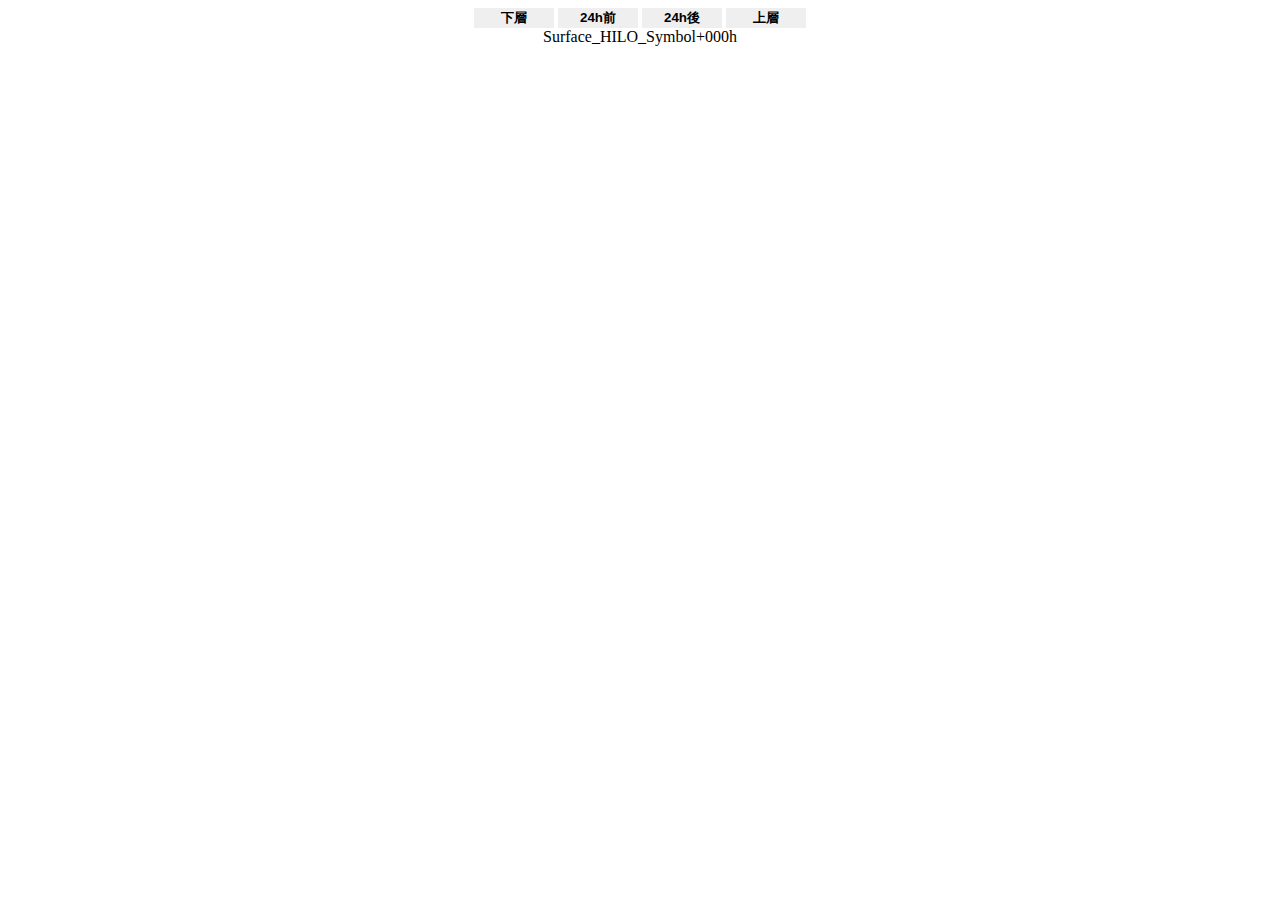
==== pub/chart.html @ 2c7af1c5 "2020/05/05 AWS" ====
<!doctype html>
<html lang="ja">
<head>
<meta charset="utf-8">

<title>GFS Chart</title>

<script>
////////// SCRIPT BEGIN //////////
const TODAY = new Date();
const VERSION = TODAY.getFullYear() +"."+ (TODAY.getMonth()+1) +"."+ TODAY.getDate();
const BASE = "./chart";
const CHART = ["Surface_HILO_Symbol","850hPa_Temperature_Advection","700hPa_RELH_Winds","500hPa_HGHT_Winds","300hPa_HGHT_Winds"];
const DELTA = 3;
const CYCLE = 24*7;
var alt = 0;
var seq = 0;
function _lift(h) {
  alt = (alt + h + CHART.length) % CHART.length;
  url = BASE +"/"+ CHART[alt]  +"_"+ ('000'+seq).slice(-3) + ".png";
  txt = CHART[alt] +"+"+ ('000'+seq).slice(-3) + "h";
  document.getElementById("chart").src = url +"?v="+VERSION;
  document.getElementById("name").innerHTML = txt;
  return false;
};
function _next(h) {
  seq = (seq + DELTA*h + CYCLE) % CYCLE;
  url = BASE +"/"+ CHART[alt]  +"_"+ ('000'+seq).slice(-3) + ".png";
  txt = CHART[alt] +"+"+ ('000'+seq).slice(-3) + "h";
  document.getElementById("chart").src = url +"?v="+VERSION;
  document.getElementById("name").innerHTML = txt;
  return false;
};
////////// SCRIPT END //////////
</script>

<style type="text/css">
main { text-align: center; }
button { border-style: none; font-weight: bold; width: 80px; }
div.text1 { position: relative; z-index: 1; }
div.plot { position: relative; z-index: -1; margin-top:-10%; }
div.text2 { position: relative; z-index: 1; margin-top:-15%; }
</style>

</head>
<body>
<main>

<div class="text1">
<button onclick="_lift(-1);">下層</button>
<button onclick="_next(-8);">24h前</button>
<button onclick="_next(8);">24h後</button>
<button onclick="_lift(1);">上層</button>
<div id="name">Surface_HILO_Symbol+000h</div>
</div>

<div class="plot">
<img id="chart" src="./chart/Surface_HILO_Symbol_000.png" width="100%" height="auto">
</div>

<div class="text2">
<button onclick="_lift(-1);">下層</button>
<button onclick="_next(-1);">3h前</button>
<button onclick="_next(1);">3h後</button>
<button onclick="_lift(1);">上層</button>
</div>

</main>
</body>
</html>
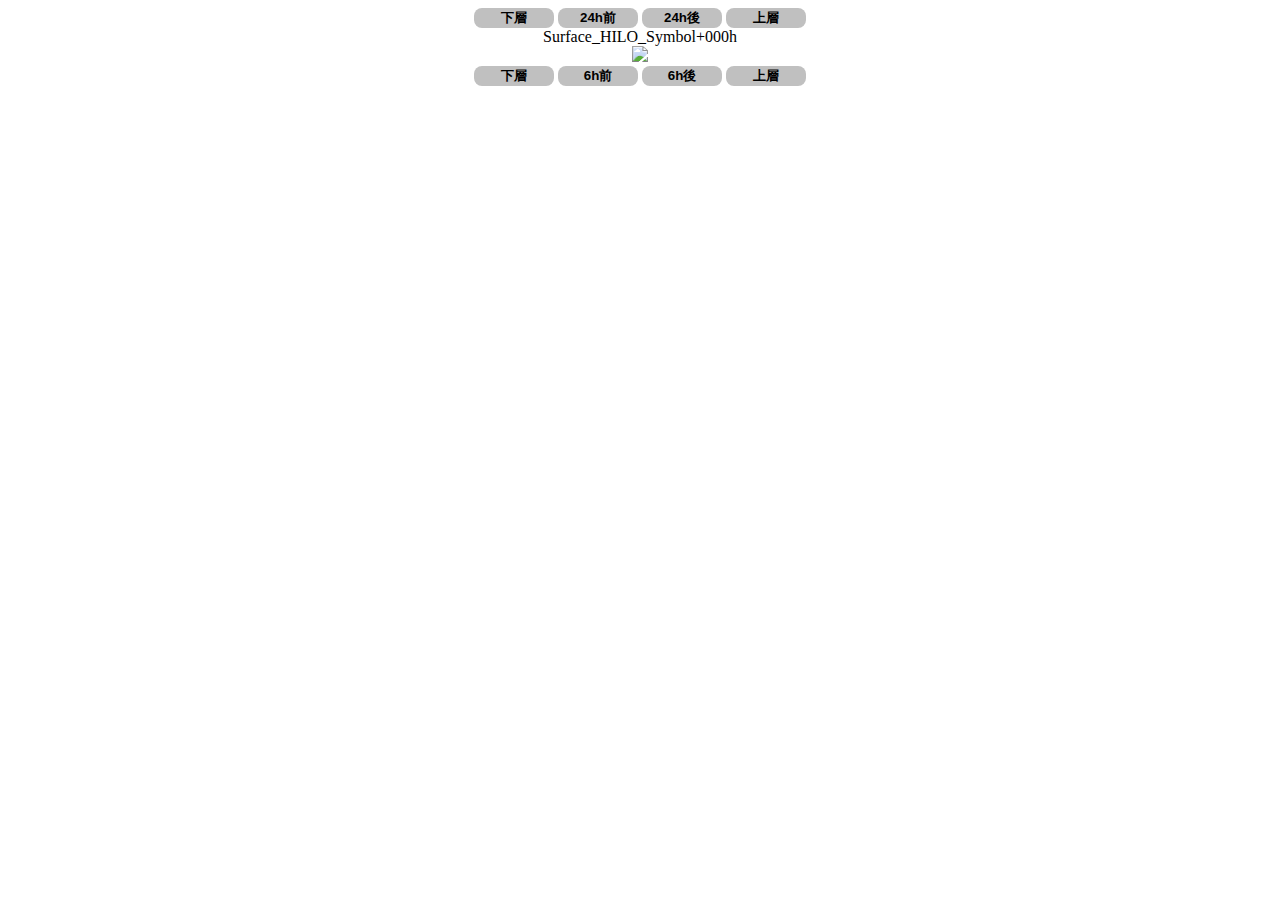
==== commit 01ccf7ba: "change chart step 3h to 6h, and add japanece plot title" ====
--- a/pub/chart.html
+++ b/pub/chart.html
@@ -5,13 +5,14 @@
 
 <title>GFS Chart</title>
 
+<link rel="stylesheet" type="text/css" href="./common.css">
+
 <script>
 ////////// SCRIPT BEGIN //////////
 const TODAY = new Date();
 const VERSION = TODAY.getFullYear() +"."+ (TODAY.getMonth()+1) +"."+ TODAY.getDate();
 const BASE = "./chart";
 const CHART = ["Surface_HILO_Symbol","850hPa_Temperature_Advection","700hPa_RELH_Winds","500hPa_HGHT_Winds","300hPa_HGHT_Winds"];
-const DELTA = 3;
 const CYCLE = 24*7;
 var alt = 0;
 var seq = 0;
@@ -24,7 +25,7 @@
   return false;
 };
 function _next(h) {
-  seq = (seq + DELTA*h + CYCLE) % CYCLE;
+  seq = (seq + h + CYCLE) % CYCLE;
   url = BASE +"/"+ CHART[alt]  +"_"+ ('000'+seq).slice(-3) + ".png";
   txt = CHART[alt] +"+"+ ('000'+seq).slice(-3) + "h";
   document.getElementById("chart").src = url +"?v="+VERSION;
@@ -34,22 +35,14 @@
 ////////// SCRIPT END //////////
 </script>
 
-<style type="text/css">
-main { text-align: center; }
-button { border-style: none; font-weight: bold; width: 80px; }
-div.text1 { position: relative; z-index: 1; }
-div.plot { position: relative; z-index: -1; margin-top:-10%; }
-div.text2 { position: relative; z-index: 1; margin-top:-15%; }
-</style>
 
 </head>
 <body>
-<main>
 
 <div class="text1">
 <button onclick="_lift(-1);">下層</button>
-<button onclick="_next(-8);">24h前</button>
-<button onclick="_next(8);">24h後</button>
+<button onclick="_next(-24);">24h前</button>
+<button onclick="_next(24);">24h後</button>
 <button onclick="_lift(1);">上層</button>
 <div id="name">Surface_HILO_Symbol+000h</div>
 </div>
@@ -60,12 +53,11 @@
 
 <div class="text2">
 <button onclick="_lift(-1);">下層</button>
-<button onclick="_next(-1);">3h前</button>
-<button onclick="_next(1);">3h後</button>
+<button onclick="_next(-6);">6h前</button>
+<button onclick="_next(6);">6h後</button>
 <button onclick="_lift(1);">上層</button>
 </div>
 
-</main>
 </body>
 </html>
 
--- a/pub/common.css
+++ b/pub/common.css
@@ -0,0 +1,48 @@
+/***** index.html *****/
+body { text-align: center; }
+button { border-style: none; font-weight: bold; width: 80px; border-radius: 8px; background-color: silver; }
+
+.tabBody iframe {
+  position: relative;
+  border: 0;
+  margin: 0;
+  padding: 0;
+/*
+  width: 100%;
+  height: 800px; */
+}
+
+
+/***** readme.html *****/
+body#readme { text-align: left; }
+body#readme h1 { border-bottom: solid 4px silver; }
+
+
+/***** chart.html *****/
+div.text1 { position: relative; z-index: 1; }
+div.plot { position: relative; z-index: -1; margin-top: 0%; }
+div.text2 { position: relative; z-index: 1; margin-top: 0%; }
+
+
+/***** table.html *****/
+img#tenki { width: 24px; height: 24px; }
+.dataframe a { text-decoration:none; color:blue; }
+.dataframe td { white-space: nowrap; border-bottom: 1px solid gray; }
+.dataframe table { border: 1 }
+/* 行ヘッダの固定 */
+.dataframe thead th {
+  position: -webkit-sticky;
+  position: sticky;
+  top: 0;
+  background-color: silver;
+  z-index: 2;
+}
+/* 列ヘッダの固定 */
+.dataframe tbody th {
+  position: -webkit-sticky;
+  position: sticky;
+  left: 0;
+  background-color: silver;
+  z-index: 1;
+}
+
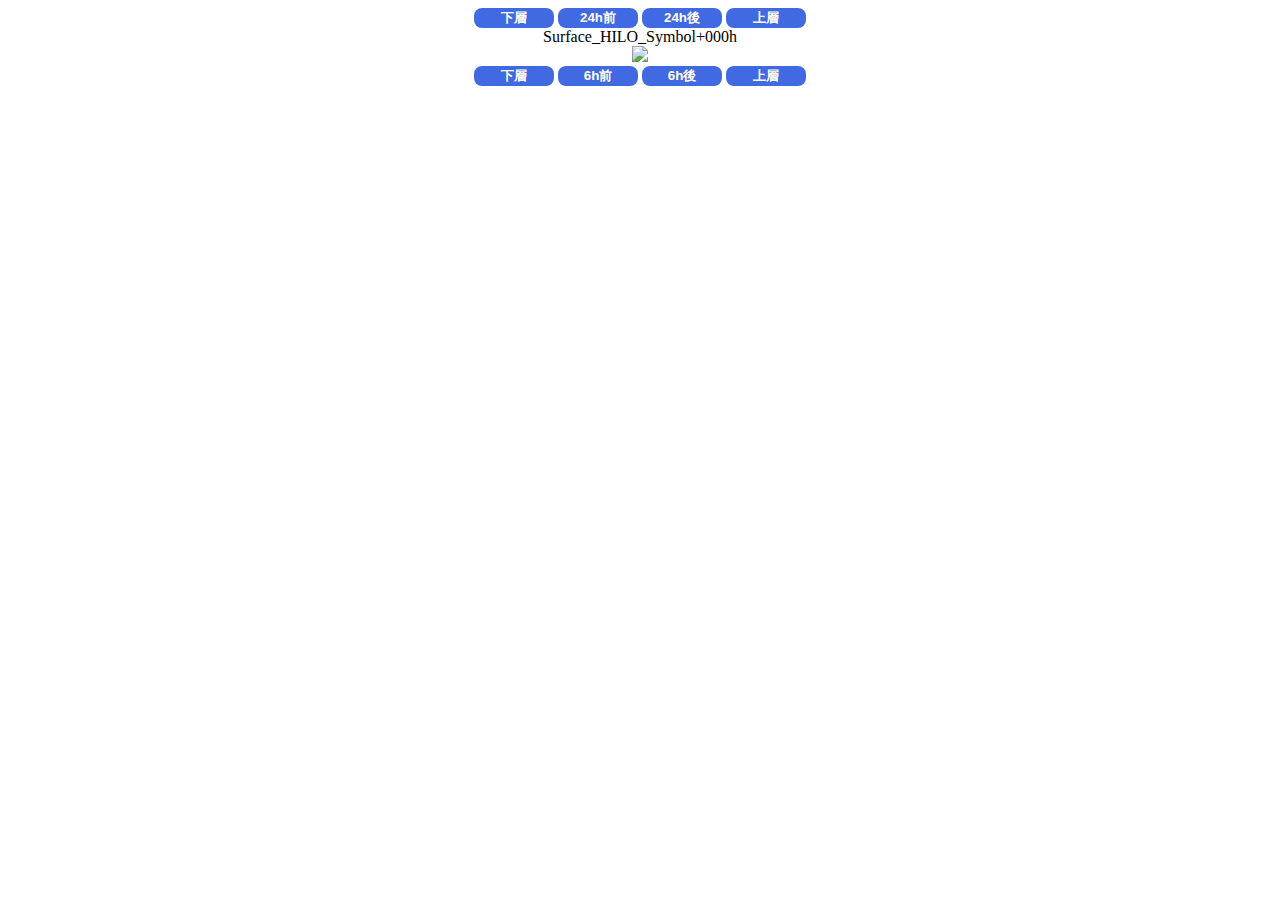
==== commit 77ff5d6e: "change layout and ver string" ====
--- a/pub/chart.html
+++ b/pub/chart.html
@@ -20,7 +20,7 @@
   alt = (alt + h + CHART.length) % CHART.length;
   url = BASE +"/"+ CHART[alt]  +"_"+ ('000'+seq).slice(-3) + ".png";
   txt = CHART[alt] +"+"+ ('000'+seq).slice(-3) + "h";
-  document.getElementById("chart").src = url +"?v="+VERSION;
+  document.getElementById("chart").src = url +"?"+ VERSION;
   document.getElementById("name").innerHTML = txt;
   return false;
 };
@@ -28,7 +28,7 @@
   seq = (seq + h + CYCLE) % CYCLE;
   url = BASE +"/"+ CHART[alt]  +"_"+ ('000'+seq).slice(-3) + ".png";
   txt = CHART[alt] +"+"+ ('000'+seq).slice(-3) + "h";
-  document.getElementById("chart").src = url +"?v="+VERSION;
+  document.getElementById("chart").src = url +"?"+ VERSION;
   document.getElementById("name").innerHTML = txt;
   return false;
 };
@@ -39,23 +39,23 @@
 </head>
 <body>
 
-<div class="text1">
-<button onclick="_lift(-1);">下層</button>
-<button onclick="_next(-24);">24h前</button>
-<button onclick="_next(24);">24h後</button>
-<button onclick="_lift(1);">上層</button>
+<div id="chartHead">
+<button onclick="_lift(-1);" class="chartButton">下層</button>
+<button onclick="_next(-24);" class="chartButton">24h前</button>
+<button onclick="_next(24);" class="chartButton">24h後</button>
+<button onclick="_lift(1);" class="chartButton">上層</button>
 <div id="name">Surface_HILO_Symbol+000h</div>
 </div>
 
-<div class="plot">
-<img id="chart" src="./chart/Surface_HILO_Symbol_000.png" width="100%" height="auto">
+<div id="chartBody">
+<img id="chart" src="./chart/Surface_HILO_Symbol_000.png" width="100%" height="auto" />
 </div>
 
-<div class="text2">
-<button onclick="_lift(-1);">下層</button>
-<button onclick="_next(-6);">6h前</button>
-<button onclick="_next(6);">6h後</button>
-<button onclick="_lift(1);">上層</button>
+<div id="chartFoot">
+<button onclick="_lift(-1);" class="chartButton">下層</button>
+<button onclick="_next(-6);" class="chartButton">6h前</button>
+<button onclick="_next(6);" class="chartButton">6h後</button>
+<button onclick="_lift(1);" class="chartButton">上層</button>
 </div>
 
 </body>
--- a/pub/common.css
+++ b/pub/common.css
@@ -1,48 +1,66 @@
-/***** index.html *****/
-body { text-align: center; }
-button { border-style: none; font-weight: bold; width: 80px; border-radius: 8px; background-color: silver; }
-
-.tabBody iframe {
-  position: relative;
-  border: 0;
-  margin: 0;
-  padding: 0;
-/*
-  width: 100%;
-  height: 800px; */
+/***** common vars *****/
+:root {
+ --text-bg: white;
+ --text-fg: black;
+ --button-bg: royalBlue;
+ --button-fg: ivory;
+ --link-fg: blue;
+ --line-fg: silver;
+}
+@media (prefers-color-scheme: dark) {
+ :root {
+  --text-bg: gray;
+  --text-fg: ivory;
+  --button-bg: dimGray;
+  --button-fg: ivory;
+  --link-fg: paleTurquoise;
+  --line-fg: silver;
+ }
 }
 
 
+/***** index.html *****/
+body { text-align:center; height:100%; background:var(--text-bg); color:var(--text-fg); }
+button {
+ border-style:none; font-weight:bold; width:100px; border-radius:8px;
+ background-color:var(--button-bg); color:var(--button-fg);
+}
+hr { color:var(--button-bg); }
+.tabBody iframe { width:100%; border:0; }
+
+
 /***** readme.html *****/
-body#readme { text-align: left; }
-body#readme h1 { border-bottom: solid 4px silver; }
+body#readme { text-align:left; }
+body#readme h1 { border-bottom: solid 4px var(--button-bg); }
 
 
 /***** chart.html *****/
-div.text1 { position: relative; z-index: 1; }
-div.plot { position: relative; z-index: -1; margin-top: 0%; }
-div.text2 { position: relative; z-index: 1; margin-top: 0%; }
+div#chartHead { position:relative; z-index: 1; }
+div#chartBody { position:relative; z-index: -1; margin-top: 0%; }
+div#chartFoot { position:relative; z-index: 1; margin-top: 0%; }
+.chartButton { width:80px; }
 
 
 /***** table.html *****/
 img#tenki { width: 24px; height: 24px; }
-.dataframe a { text-decoration:none; color:blue; }
-.dataframe td { white-space: nowrap; border-bottom: 1px solid gray; }
+.dataframe a { text-decoration:none; color:var(--link-fg); }
+.dataframe td { white-space: nowrap; border-bottom: 1px solid var(--line-fg); }
 .dataframe table { border: 1 }
 /* 行ヘッダの固定 */
 .dataframe thead th {
+  text-align: center; 
   position: -webkit-sticky;
   position: sticky;
   top: 0;
-  background-color: silver;
   z-index: 2;
+  background-color: var(--button-bg); color: var(--button-fg);
 }
 /* 列ヘッダの固定 */
 .dataframe tbody th {
   position: -webkit-sticky;
   position: sticky;
   left: 0;
-  background-color: silver;
   z-index: 1;
+  background-color: var(--button-bg); color: var(--button-fg);
 }
 
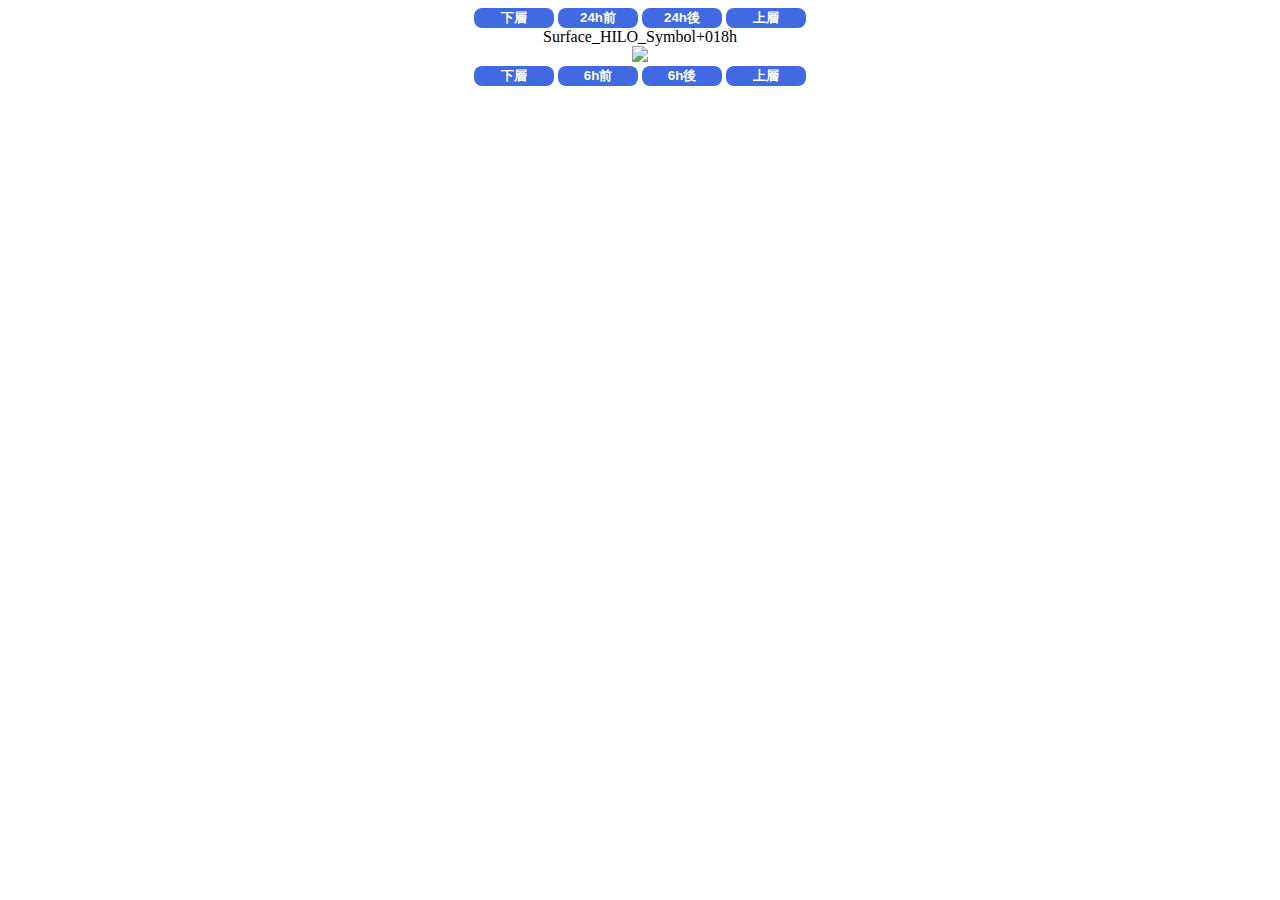
==== commit fcc0b963: "add now chart and fix gfs_axis" ====
--- a/pub/chart.html
+++ b/pub/chart.html
@@ -9,13 +9,15 @@
 
 <script>
 ////////// SCRIPT BEGIN //////////
-const TODAY = new Date();
-const VERSION = TODAY.getFullYear() +"."+ (TODAY.getMonth()+1) +"."+ TODAY.getDate();
+const NOW = new Date();
+const INZ = new Date(NOW.getFullYear(),NOW.getMonth(),NOW.getDate()-1,21);
+const SEQ = Math.round((NOW - INZ)/1000/3600/6)*6;
+const VERSION = NOW.getFullYear() +"."+ (NOW.getMonth()+1) +"."+ NOW.getDate();
 const BASE = "./chart";
 const CHART = ["Surface_HILO_Symbol","850hPa_Temperature_Advection","700hPa_RELH_Winds","500hPa_HGHT_Winds","300hPa_HGHT_Winds"];
 const CYCLE = 24*7;
 var alt = 0;
-var seq = 0;
+var seq = SEQ;
 function _lift(h) {
   alt = (alt + h + CHART.length) % CHART.length;
   url = BASE +"/"+ CHART[alt]  +"_"+ ('000'+seq).slice(-3) + ".png";
@@ -37,7 +39,7 @@
 
 
 </head>
-<body>
+<body onload="_next(0);">
 
 <div id="chartHead">
 <button onclick="_lift(-1);" class="chartButton">下層</button>
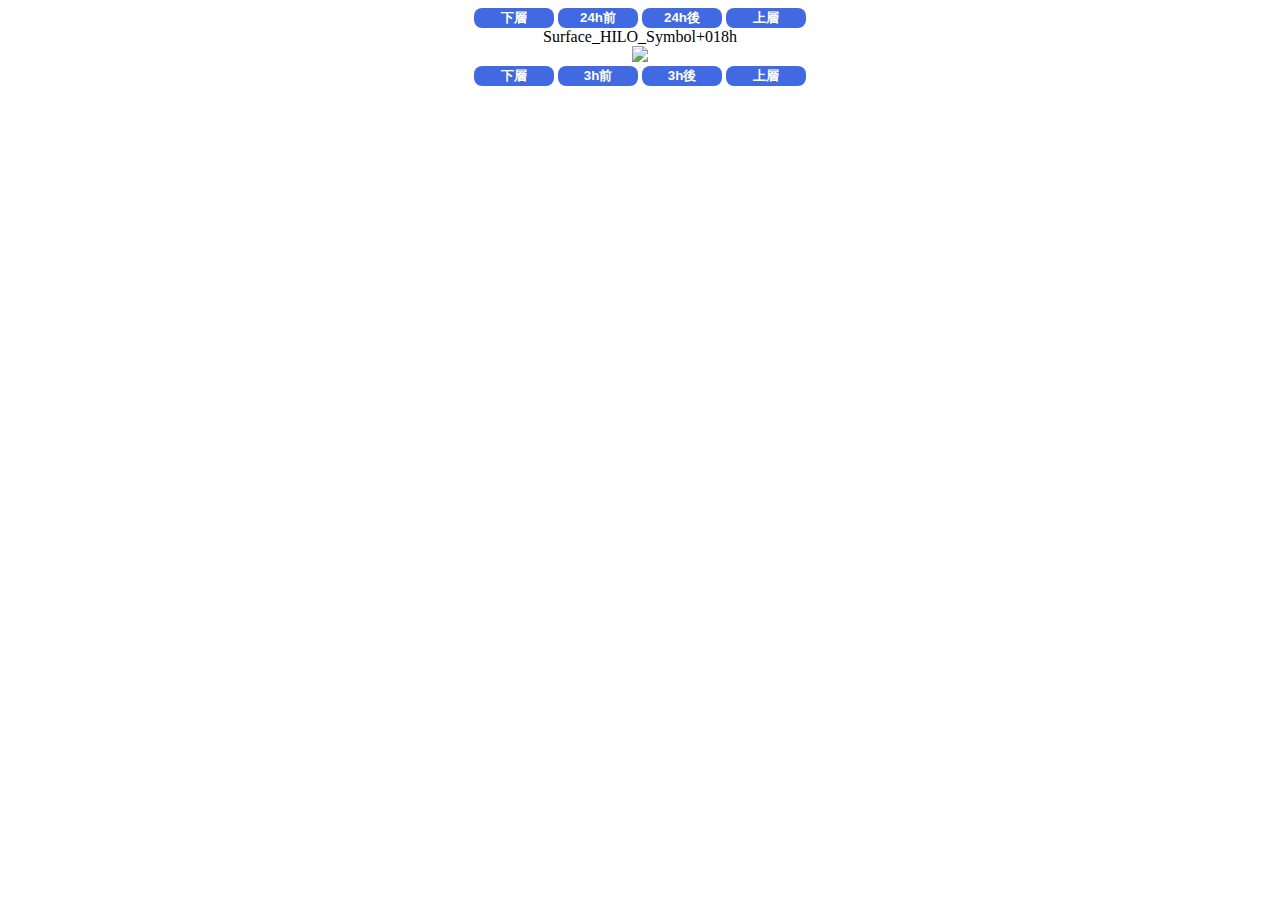
==== commit a21d6df6: "change chart step from 6h to 3h" ====
--- a/pub/chart.html
+++ b/pub/chart.html
@@ -11,7 +11,7 @@
 ////////// SCRIPT BEGIN //////////
 const NOW = new Date();
 const INZ = new Date(NOW.getFullYear(),NOW.getMonth(),NOW.getDate()-1,21);
-const SEQ = Math.round((NOW - INZ)/1000/3600/6)*6;
+const SEQ = Math.round((NOW - INZ)/1000/3600/3)*3;
 const VERSION = NOW.getFullYear() +"."+ (NOW.getMonth()+1) +"."+ NOW.getDate();
 const BASE = "./chart";
 const CHART = ["Surface_HILO_Symbol","850hPa_Temperature_Advection","700hPa_RELH_Winds","500hPa_HGHT_Winds","300hPa_HGHT_Winds"];
@@ -55,8 +55,8 @@
 
 <div id="chartFoot">
 <button onclick="_lift(-1);" class="chartButton">下層</button>
-<button onclick="_next(-6);" class="chartButton">6h前</button>
-<button onclick="_next(6);" class="chartButton">6h後</button>
+<button onclick="_next(-3);" class="chartButton">3h前</button>
+<button onclick="_next(3);" class="chartButton">3h後</button>
 <button onclick="_lift(1);" class="chartButton">上層</button>
 </div>
 
